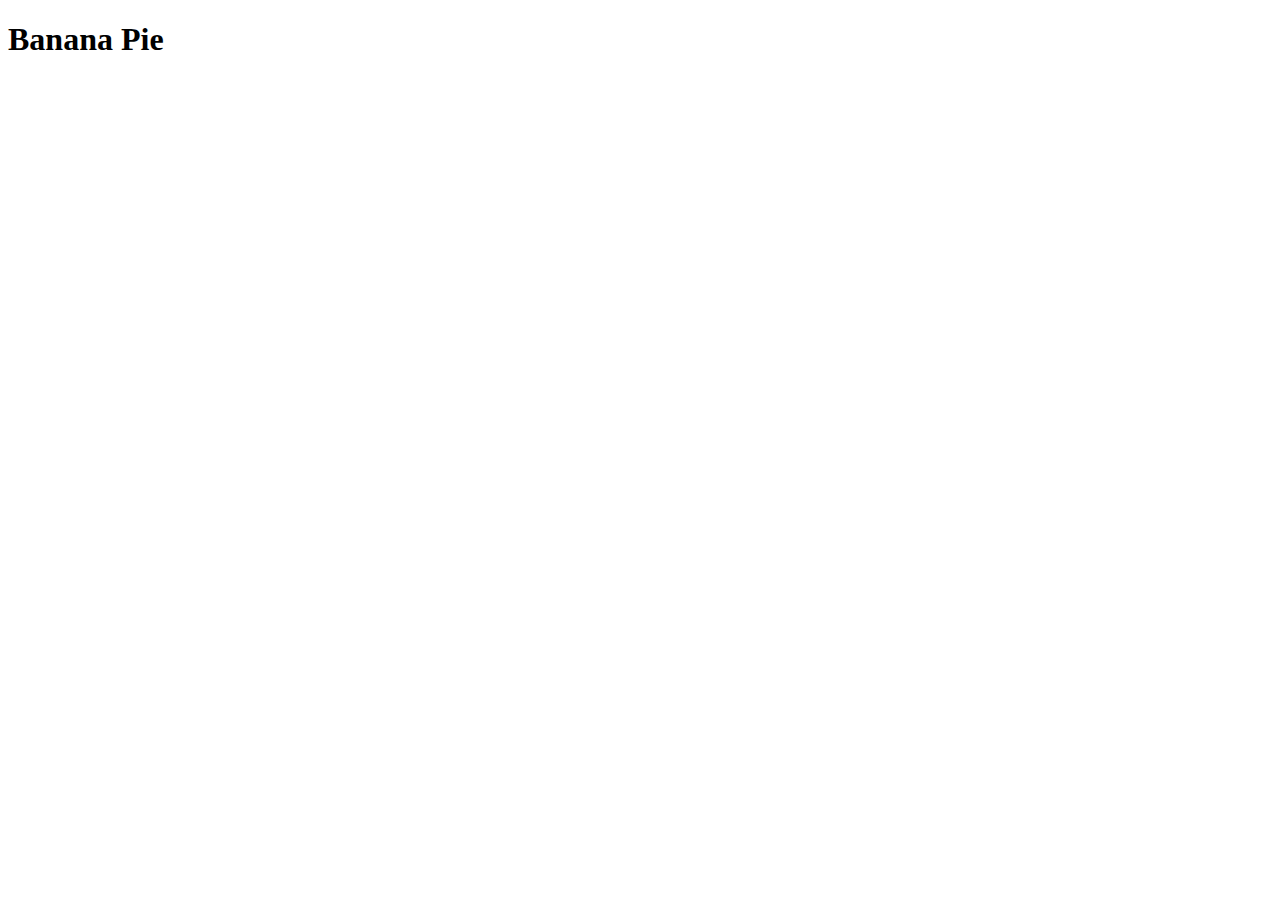
==== recipes/pie.html @ 518fdaf4 "added pie.html and pizza.html;pizza.html completed;pizza title changed to pizza with ham" ====
<!DOCTYPE html>
<html lang="en">
<head>
    <meta charset="UTF-8">
    <meta http-equiv="X-UA-Compatible" content="IE=edge">
    <meta name="viewport" content="width=device-width, initial-scale=1.0">
    <title>Banana Pie</title>
</head>
<body>
    <h1>Banana Pie</h1>
    <p><img src="" alt=""></p>
    
</body>
</html>
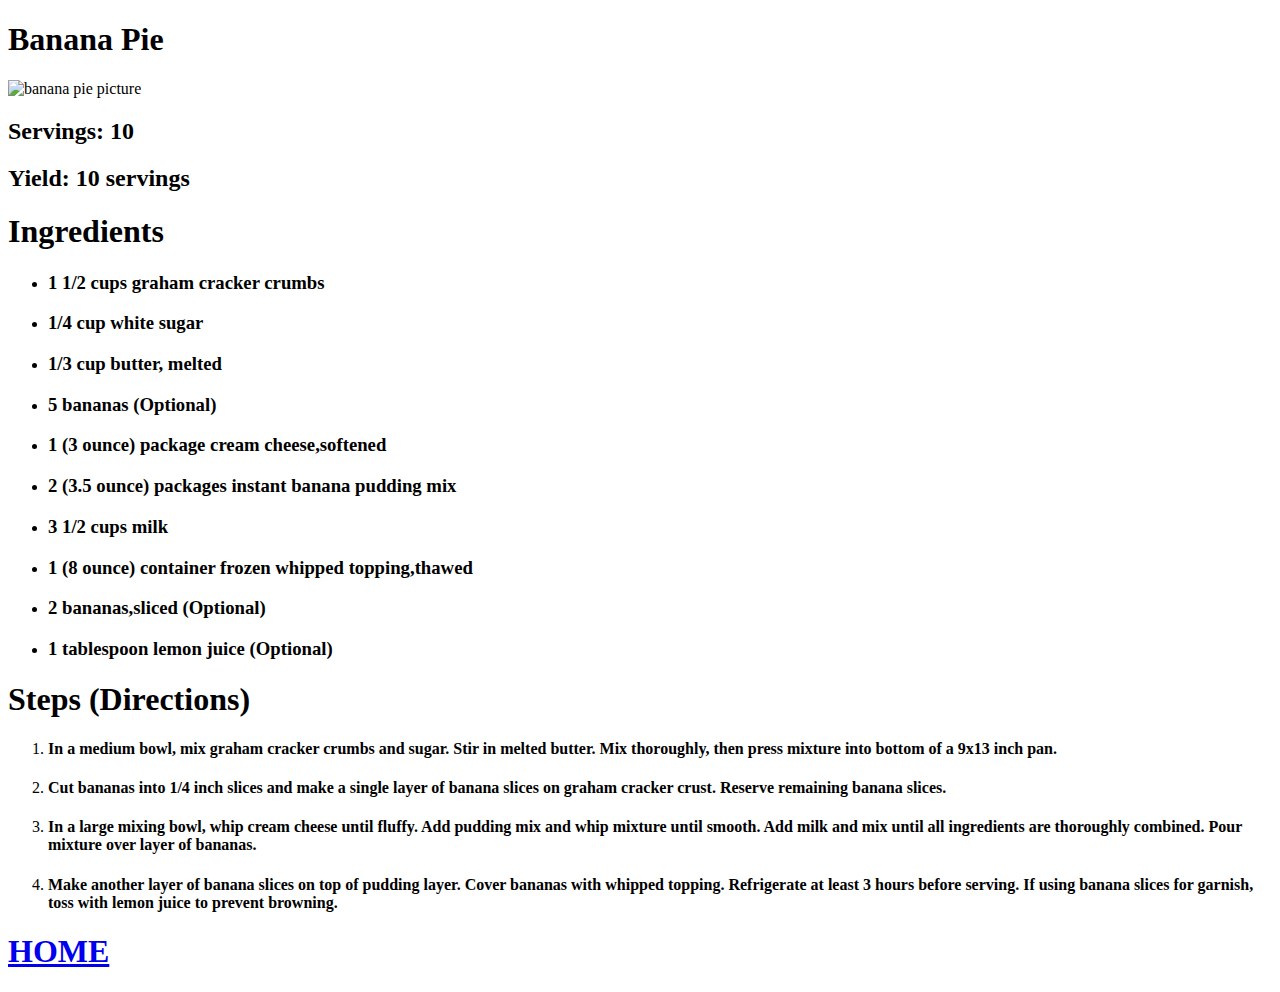
==== commit 466b9e35: "pie.html and pizza.html completed ; pie title changed to Banana Pie" ====
--- a/recipes/pie.html
+++ b/recipes/pie.html
@@ -8,7 +8,41 @@
 </head>
 <body>
     <h1>Banana Pie</h1>
-    <p><img src="" alt=""></p>
+    <p><img src="../images/bananapiepic.jpeg" alt="banana pie picture"></p>
+    <p>
+        <h2>Servings: 10</h2>
+        <h2>Yield: 10 servings</h2>
+
+    </p>
+    <p>
+        <h1><strong>Ingredients</strong></h1>
+        <ul>
+            <li><h3>1 1/2 cups graham cracker crumbs</h3></li>
+            <li><h3>1/4 cup white sugar</h3></li>
+            <li><h3>1/3 cup butter, melted</h3></li>
+            <li><h3>5 bananas (Optional)</h3></li>
+            <li><h3>1 (3 ounce) package cream cheese,softened</h3></li>
+            <li><h3>2 (3.5 ounce) packages instant banana pudding mix</h3></li>
+            <li><h3>3 1/2 cups milk</h3></li>
+            <li><h3>1 (8 ounce) container frozen whipped topping,thawed</h3></li>
+            <li><h3>2 bananas,sliced (Optional)</h3></li>
+            <li><h3>1 tablespoon lemon juice (Optional)</h3></li>
+        </ul>
+    </p>
+    <p>
+        <h1><strong>Steps (Directions)</strong></h1>
+        <ol>
+            <li><h4>In a medium bowl, mix graham cracker crumbs and sugar. Stir in melted butter. Mix thoroughly, then press mixture into bottom of a 9x13 inch pan.</h4></li>
+            <li><h4>Cut bananas into 1/4 inch slices and make a single layer of banana slices on graham cracker crust. Reserve remaining banana slices.</h4></li>
+            <li><h4>In a large mixing bowl, whip cream cheese until fluffy. Add pudding mix and whip mixture until smooth. Add milk and mix until all ingredients are thoroughly combined. Pour mixture over layer of bananas.</h4></li>
+            <li><h4>Make another layer of banana slices on top of pudding layer. Cover bananas with whipped topping. Refrigerate at least 3 hours before serving. If using banana slices for garnish, toss with lemon juice to prevent browning.</h4></li>
+
+        </ol>
+    </p>
+    <p>
+        <a href="../index.html"><h1>HOME</h1></a>
+    </p>
+    
     
 </body>
 </html>